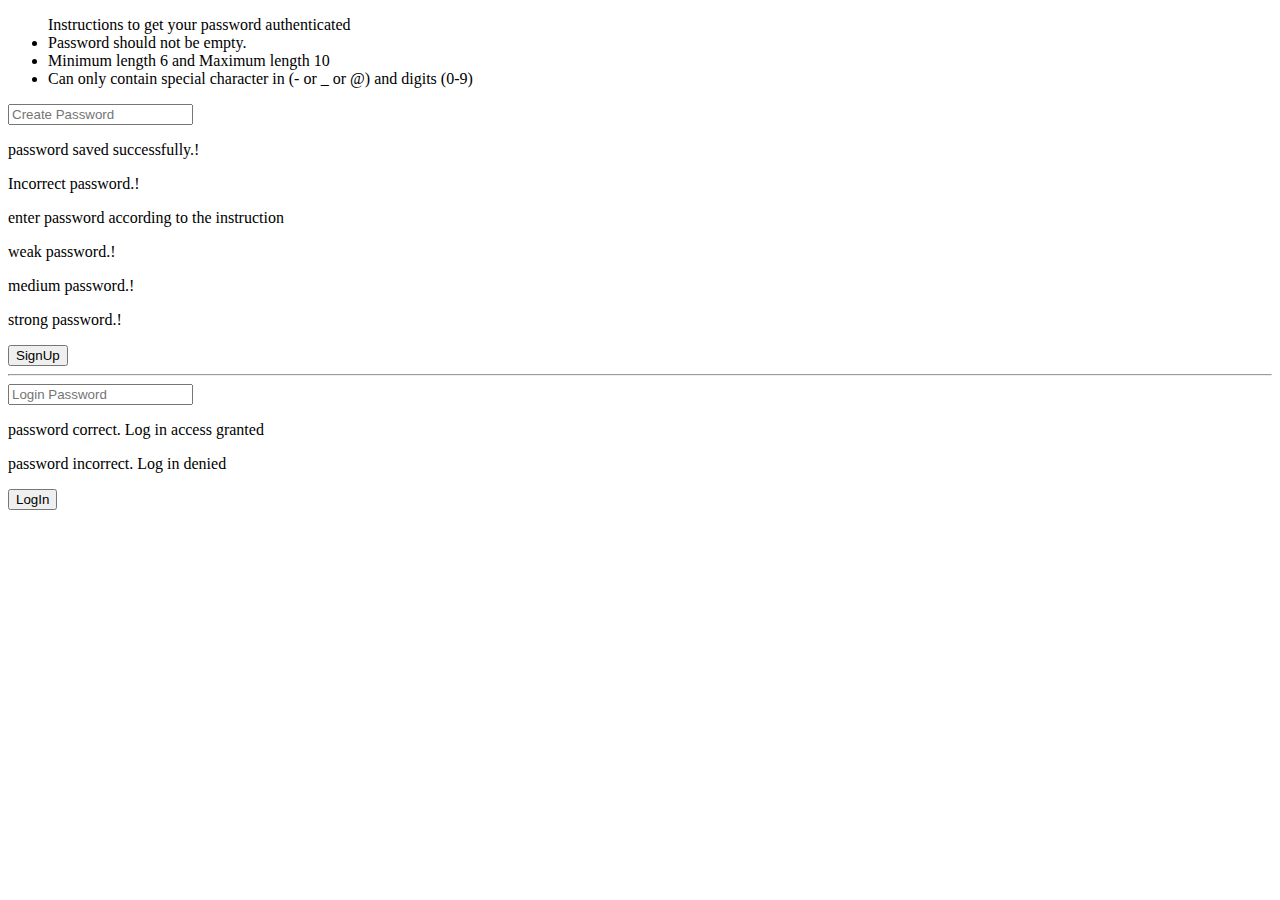
==== Authentication/index.html @ 0d92ad01 "v1" ====
<!DOCTYPE html>
<html lang="en">

<head>
    <meta charset="UTF-8">
    <meta http-equiv="X-UA-Compatible" content="IE=edge">
    <meta name="viewport" content="width=device-width, initial-scale=1.0">
    <title>Password Authentication</title>
    <link rel="stylesheet" href="index.css">
</head>

<body>
    <div class="detail">
        <ul>
            Instructions to get your password authenticated
            <li>Password should not be empty.</li>
            <li>Minimum length 6 and Maximum length 10</li>
            <li>Can only contain special character in (- or _ or @) and digits (0-9)</li>
        </ul>
    </div>
    <div class="container">
        <div class="first">
            <input type="password" id="create" placeholder="Create Password" onkeypress="validate()">
                <p class="valid" id="signupValid">password saved successfully.!</p>
                <p class="invalid" id="signupInvalid">Incorrect password.!</p>
                <p class="invalid" id="em1">enter password according to the instruction</p>
                <p class="valid" id="em2">weak password.!</p>
                <p class="valid" id="em3">medium password.!</p>
                <p class="valid" id="em4">strong password.!</p>
            <button onclick="signup()">SignUp</button>
        </div>
        <hr>
        <div class="second">
            <input type="password" id="check" placeholder="Login Password">
            <p class="valid" id="loginValid">password correct. Log in access granted</p>
            <p class="invalid" id="loginInvalid">password incorrect. Log in denied</p>
            <button onclick="login()">LogIn</button> 
        </div>
    </div>
</body>
<script src="index.js"></script>
</html>
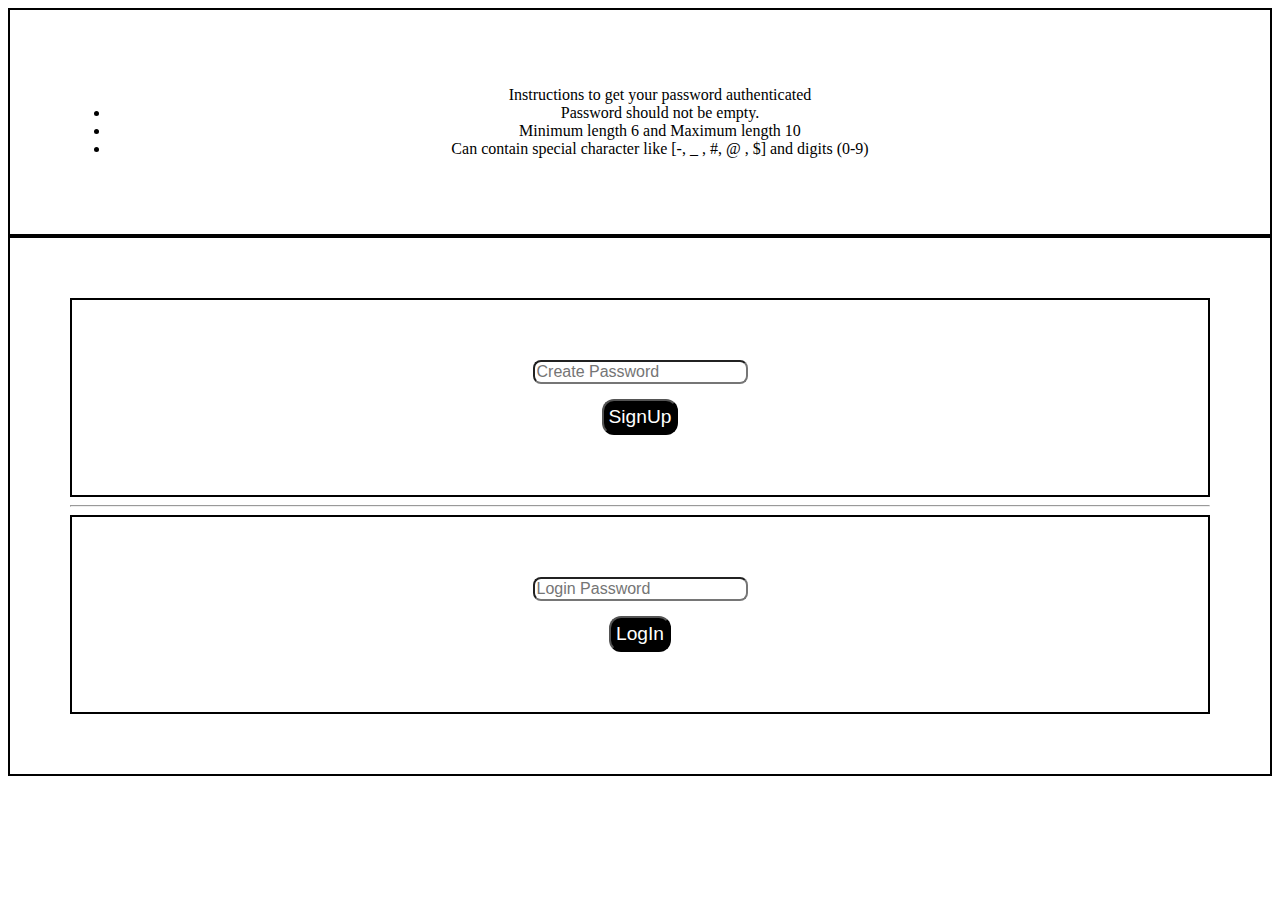
==== commit 24081772: "done v1" ====
--- a/Authentication/index.html
+++ b/Authentication/index.html
@@ -15,7 +15,7 @@
             Instructions to get your password authenticated
             <li>Password should not be empty.</li>
             <li>Minimum length 6 and Maximum length 10</li>
-            <li>Can only contain special character in (- or _ or @) and digits (0-9)</li>
+            <li>Can contain special character like [-, _ , #, @ , $] and digits (0-9)</li>
         </ul>
     </div>
     <div class="container">
--- a/Authentication/index.css
+++ b/Authentication/index.css
@@ -0,0 +1,36 @@
+div{
+    padding: 60px;
+    border: 2px solid black;
+    text-align: center;
+}
+input{
+    display:block;
+    margin: auto;
+    margin-bottom: 15px;
+    font-size: 1em;
+    border-radius: 8px;
+}
+button{
+    padding: 5px;
+    font-size: 1.2em;
+    color: white;
+    background-color: black;
+    border-radius: 12px;
+}
+
+button:hover{
+    cursor: pointer;
+}
+
+p{
+    font-size: 1em;
+    display: none;
+}
+
+.valid{
+    color: green;
+}
+
+.invalid{
+    color: red;    
+}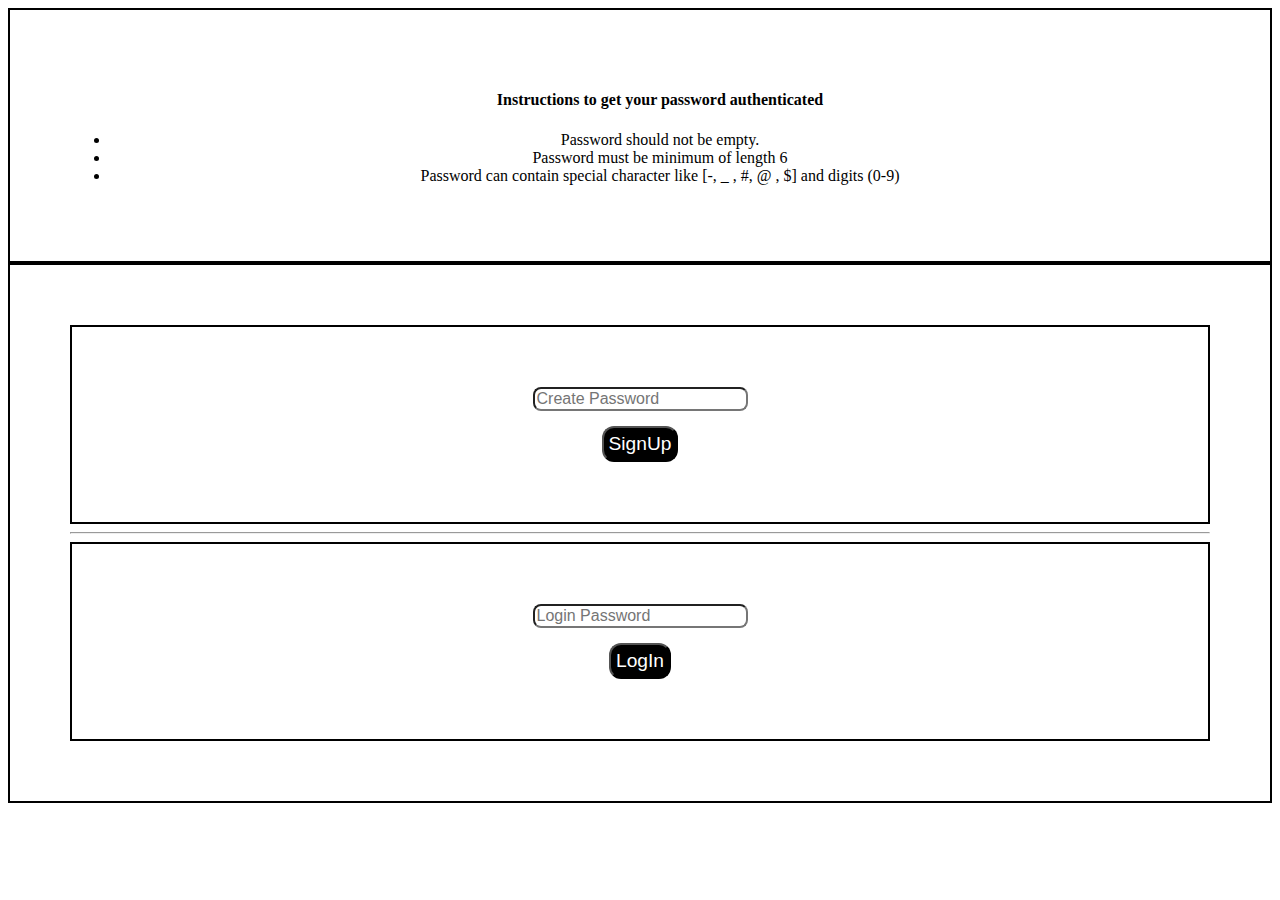
==== commit 61eb0ed2: "add design" ====
--- a/Authentication/index.html
+++ b/Authentication/index.html
@@ -12,10 +12,10 @@
 <body>
     <div class="detail">
         <ul>
-            Instructions to get your password authenticated
+            <h4>Instructions to get your password authenticated</h4>
             <li>Password should not be empty.</li>
-            <li>Minimum length 6 and Maximum length 10</li>
-            <li>Can contain special character like [-, _ , #, @ , $] and digits (0-9)</li>
+            <li>Password must be minimum of length 6</li>
+            <li>Password can contain special character like [-, _ , #, @ , $] and digits (0-9)</li>
         </ul>
     </div>
     <div class="container">
@@ -30,7 +30,7 @@
             <button onclick="signup()">SignUp</button>
         </div>
         <hr>
-        <div class="second">
+        <div class="first">
             <input type="password" id="check" placeholder="Login Password">
             <p class="valid" id="loginValid">password correct. Log in access granted</p>
             <p class="invalid" id="loginInvalid">password incorrect. Log in denied</p>
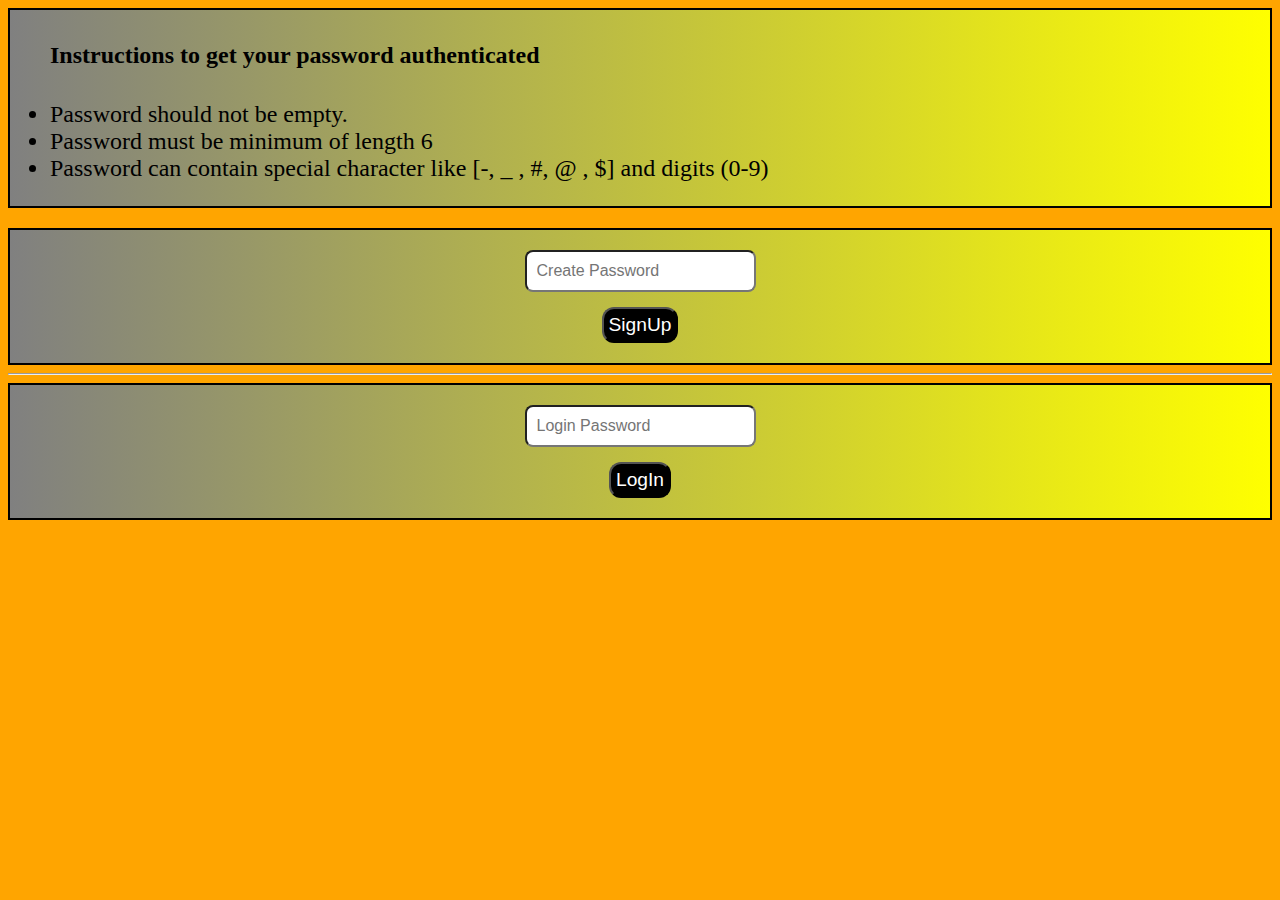
==== commit 5858b779: "add min length" ====
--- a/Authentication/index.html
+++ b/Authentication/index.html
@@ -22,7 +22,7 @@
         <div class="first">
             <input type="password" id="create" placeholder="Create Password" onkeypress="validate()">
                 <p class="valid" id="signupValid">password saved successfully.!</p>
-                <p class="invalid" id="signupInvalid">Incorrect password.!</p>
+                <p class="invalid" id="signupInvalid">Kindly follow the authentication instruction.!</p>
                 <p class="invalid" id="em1">enter password according to the instruction</p>
                 <p class="valid" id="em2">weak password.!</p>
                 <p class="valid" id="em3">medium password.!</p>
--- a/Authentication/index.css
+++ b/Authentication/index.css
@@ -1,10 +1,23 @@
-div{
-    padding: 60px;
+body{
+    background-color: orange;
+}
+.detail{
+    background-image: linear-gradient(to left, yellow,grey);
+    border: 2px solid black;
+    margin-bottom: 20px;
+    font-family: cursive;
+    font-size: 1.5em;
+}
+
+.first{
+    padding: 20px;
     border: 2px solid black;
     text-align: center;
+    background-image: linear-gradient(to left, yellow,grey);
 }
 input{
     display:block;
+    padding: 10px;
     margin: auto;
     margin-bottom: 15px;
     font-size: 1em;
@@ -23,12 +36,13 @@
 }
 
 p{
-    font-size: 1em;
+    font-size: 1.5em;
+    font-weight: bolder;
     display: none;
 }
 
 .valid{
-    color: green;
+    color: rgb(4, 130, 4);
 }
 
 .invalid{
